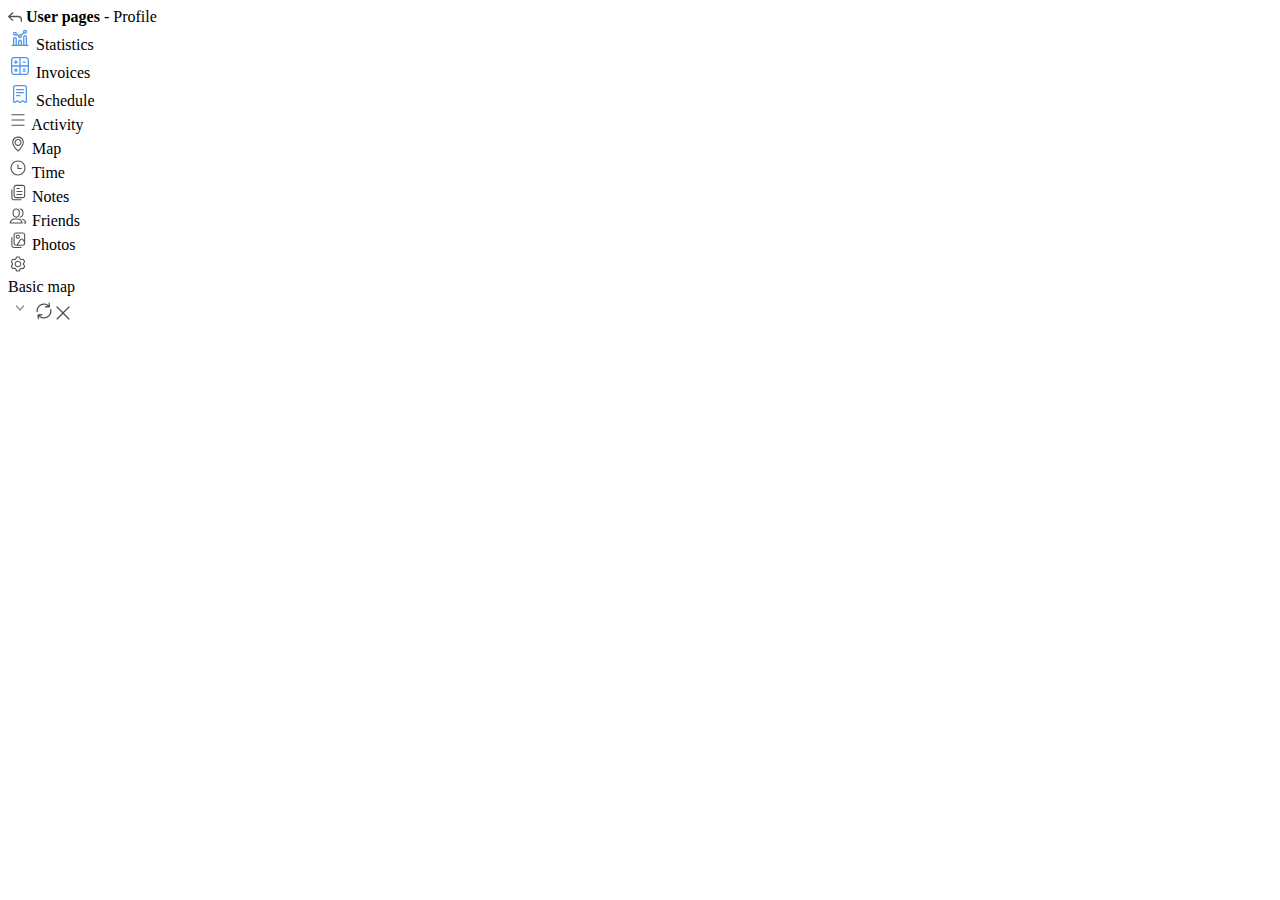
==== pages/map/map.html @ 215e346d "home page finished" ====
<!DOCTYPE html>
<html lang="en">

<head>
    <meta charset="UTF-8">
    <meta http-equiv="X-UA-Compatible" content="IE=edge">
    <meta name="viewport" content="width=device-width, initial-scale=1.0">
    <title>Document</title>
    <link rel="stylesheet" href="load.css">
</head>

<body>
    <header class="header">
        <div class="container">
            <div class="header__inner">
                <div class="header__top">
                    <div class="header__top-back">
                        <img src="images/Union.svg" alt="">
                        <span><b>User pages </b>- Profile</span>
                    </div>
                    <div class="header__top-content">
                        <div class="header__top-item">
                            <img src="images/statistics.svg" alt="">
                            <span>Statistics</span>
                        </div>
                        <div class="header__top-item">
                            <img src="images/invoices.svg" alt="">
                            <span>Invoices</span>
                        </div>
                        <div class="header__top-item">
                            <img src="images/schedule.svg" alt="">
                            <span>Schedule</span>
                        </div>
                    </div>
                </div>

                <div class="header__bottom">
                    <div class="header__bottom-left">
                        <div class="header__bottom-item">
                            <img src="images/activity.svg" alt="">
                            <span>Activity</span>
                        </div>
                        <div class="header__bottom-item">
                            <img src="images/map.svg" alt="">
                            <span>Map</span>
                        </div>
                        <div class="header__bottom-item">
                            <img src="images/time.svg" alt="">
                            <span>Time</span>
                        </div>
                    </div>

                    <div class="header__bottom-right">
                        <div class="header__bottom-item">
                            <img src="images/notes.svg" alt="">
                            <span>Notes</span>
                        </div>
                        <div class="header__bottom-item">
                            <img src="images/friends.svg" alt="">
                            <span>Friends</span>
                        </div>
                        <div class="header__bottom-item">
                            <img src="images/photos.svg" alt="">
                            <span>Photos</span>
                        </div>
                        <div class="header__bottom-item settings">
                            <img src="images/Settings.svg" alt="">
                        </div>
                    </div>
                </div>
            </div>
        </div>
    </header>
    <div class="window__bg">
        <div class="container">
            <div class="window">
                <div class="window__header">
                    <div class="topic">Basic map</div>
                    <div class="window__header__buttoms">
                        <img src="images/arrow_down.svg" alt="">
                        <img src="images/loader.svg" alt="">
                        <img src="images/close.svg" alt="">
                    </div>
                </div>
                <div class="window__content"></div>
            </div>

        </div>
    </div>
</body>

</html>
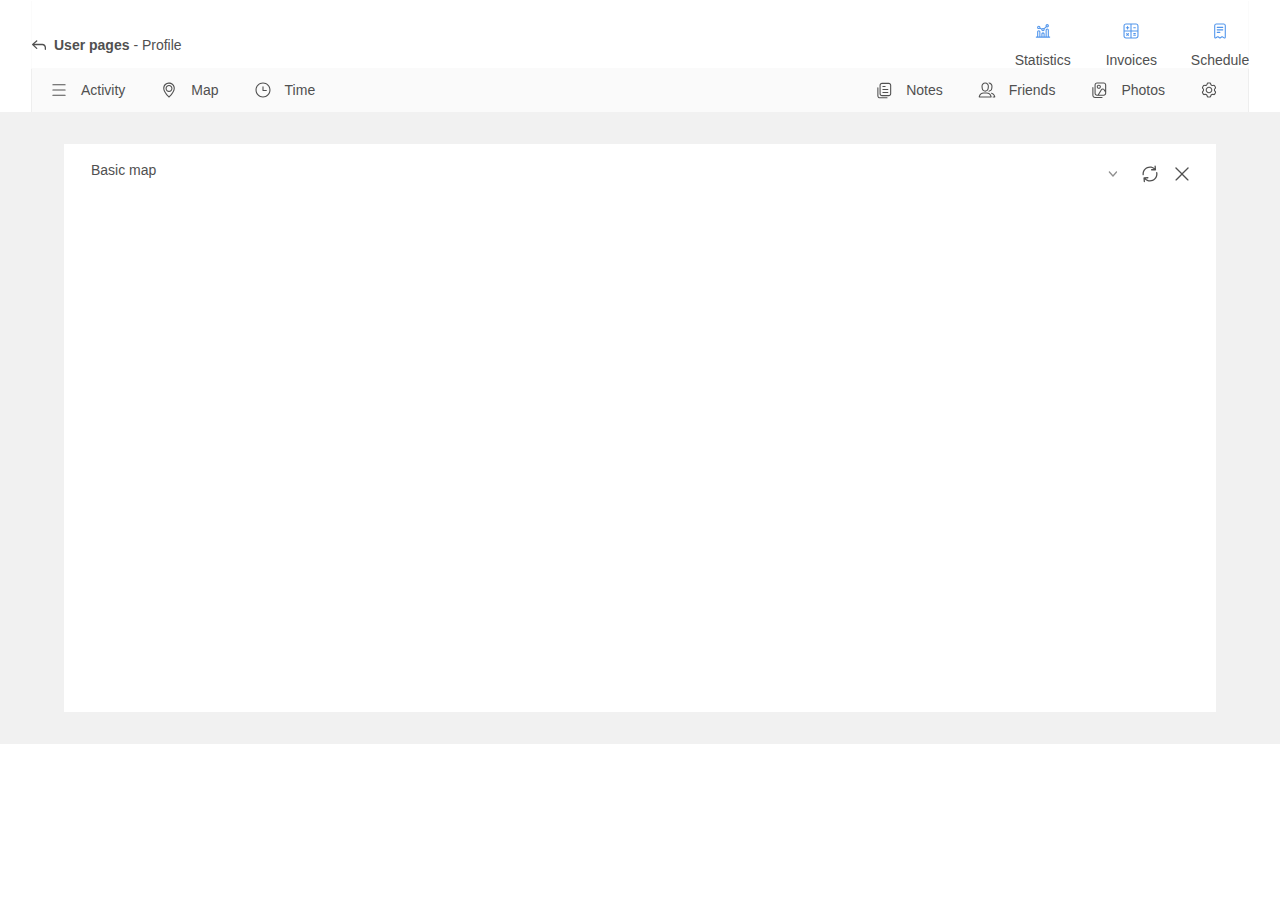
==== commit 0b7ac2f8: "add map" ====
--- a/pages/map/map.html
+++ b/pages/map/map.html
@@ -6,7 +6,7 @@
     <meta http-equiv="X-UA-Compatible" content="IE=edge">
     <meta name="viewport" content="width=device-width, initial-scale=1.0">
     <title>Document</title>
-    <link rel="stylesheet" href="load.css">
+    <link rel="stylesheet" href="map.css">
 </head>
 
 <body>
@@ -82,11 +82,15 @@
                         <img src="images/close.svg" alt="">
                     </div>
                 </div>
-                <div class="window__content"></div>
+                <div class="window__content">
+                    <div id="map" class="map"></div>
+                </div>
             </div>
 
         </div>
     </div>
+    <script src="https://api-maps.yandex.ru/2.1/?apikey=ваш API-ключ&lang=ru_RU"></script>
+    <script src="map.js"></script>
 </body>
 
 </html>--- a/pages/map/map.css
+++ b/pages/map/map.css
@@ -0,0 +1,155 @@
+*::after,
+*::before {
+    box-sizing: border-box;
+}
+
+body {
+    font-family: 'Roboto', sans-serif;
+    font-weight: 400;
+    font-size: 14px;
+    line-height: 16px;
+    color: #505050;
+    margin: 0;
+    padding: 0;
+}
+
+.container {
+    max-width: 1354px;
+    margin: 0 auto;
+    padding: 0 32px;
+}
+
+.header {
+    box-shadow: 0px 1px 1px rgba(0, 0, 0, 0.1);
+}
+
+.header__top {
+    display: flex;
+    justify-content: space-between;
+    padding-top: 21px;
+    box-shadow: 0px 1px 1px rgba(0, 0, 0, 0.1);
+    background: #FFFFFF;
+}
+
+.header__top-content {
+    display: flex;
+
+}
+
+.header__top-back img {
+    margin-right: 8px;
+}
+
+.header__top-item img {
+    max-width: 20px;
+}
+
+.header__top-item {
+    display: flex;
+    flex-direction: column;
+    align-items: center;
+    margin-left: 35px;
+    max-width: 56px;
+}
+
+.header__top-item img {
+    margin-bottom: 11px;
+}
+
+.header__bottom {
+    display: flex;
+    justify-content: space-between;
+    background-color: #FAFAFA;
+    box-shadow: 0px 1px 1px rgba(0, 0, 0, 0.4);
+
+}
+
+.header__bottom-left {
+    display: flex;
+}
+
+.header__bottom-right {
+    display: flex;
+}
+
+.header__top-back {
+    display: flex;
+    align-items: center;
+    justify-content: center;
+}
+
+.header__bottom-item+.header__bottom-item {
+    display: flex;
+    align-items: center;
+}
+
+.header__bottom-item img {
+    margin-right: 12px;
+}
+
+.header__bottom-item {
+    display: flex;
+    justify-content: center;
+    align-items: center;
+    padding: 12px 17px;
+}
+
+.settings {
+    position: relative;
+}
+
+.settings::after {
+    content: url('../images/arrow_down.svg');
+    padding-left: -5px;
+    position: absolute;
+    left: 35px;
+    top: px;
+}
+
+.header__top-back:hover {
+    cursor: pointer;
+    background-color: #f1f1f1;
+}
+
+.header__top-item:hover {
+    cursor: pointer;
+    background-color: #f1f1f1;
+}
+
+.header__bottom-item:hover {
+    cursor: pointer;
+    background-color: #f1f1f1;
+}
+
+/* Верстаем, что ниже хедера */
+.window__bg {
+    background-color: #f1f1f1;
+    padding: 32px 32px;
+}
+
+.window__header {
+    display: flex;
+    justify-content: space-between;
+    padding: 18px 27px;
+}
+
+.window__header__buttoms {
+    display: flex;
+    justify-content: center;
+    gap: 17px;
+}
+
+.window__header__buttoms {
+    cursor: pointer;
+}
+
+.window {
+    background-color: #fff;
+    min-height: 568px;
+}
+
+.map {
+    max-width: 1312px;
+    min-height: 480px;
+    margin: 0 auto;
+}